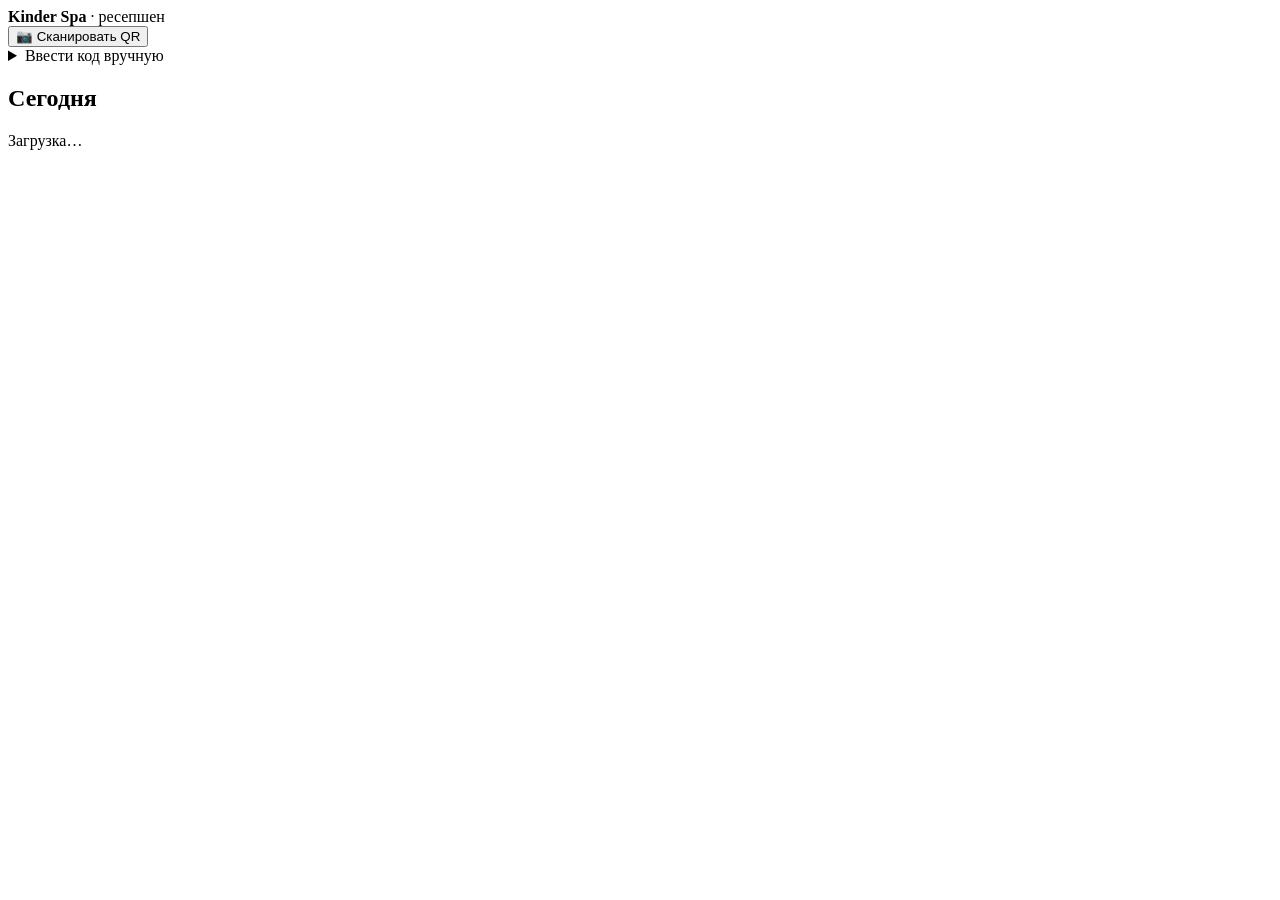
==== backend/kinder/static/tg/scan.html @ 87d90392 "Reception QR scanner as a Telegram Mini App Staff get a "Scan QR" keyboard button that opens /tg/sca" ====
<!doctype html>
<html lang="ru">
<head>
<meta charset="utf-8">
<meta name="viewport" content="width=device-width, initial-scale=1, maximum-scale=1">
<title>Kinder Spa — сканер</title>
<link rel="stylesheet" href="/tg/static/scan.css">
<script src="https://telegram.org/js/telegram-web-app.js"></script>
</head>
<body>
<main id="app">
  <header><b>Kinder Spa</b> · ресепшен</header>
  <section id="scan-box">
    <button id="scan-btn" class="big" type="button">📷 Сканировать QR</button>
    <details id="manual">
      <summary>Ввести код вручную</summary>
      <form id="manual-form"><input id="manual-code" placeholder="KSPA1:…" autocomplete="off"><button type="submit">Найти</button></form>
    </details>
  </section>
  <div id="msg" class="msg" role="status" aria-live="polite"></div>
  <section id="result"></section>
  <section id="today"><h2>Сегодня</h2><div id="today-list" class="muted">Загрузка…</div></section>
</main>
<script src="/tg/static/scan.js"></script>
</body>
</html>
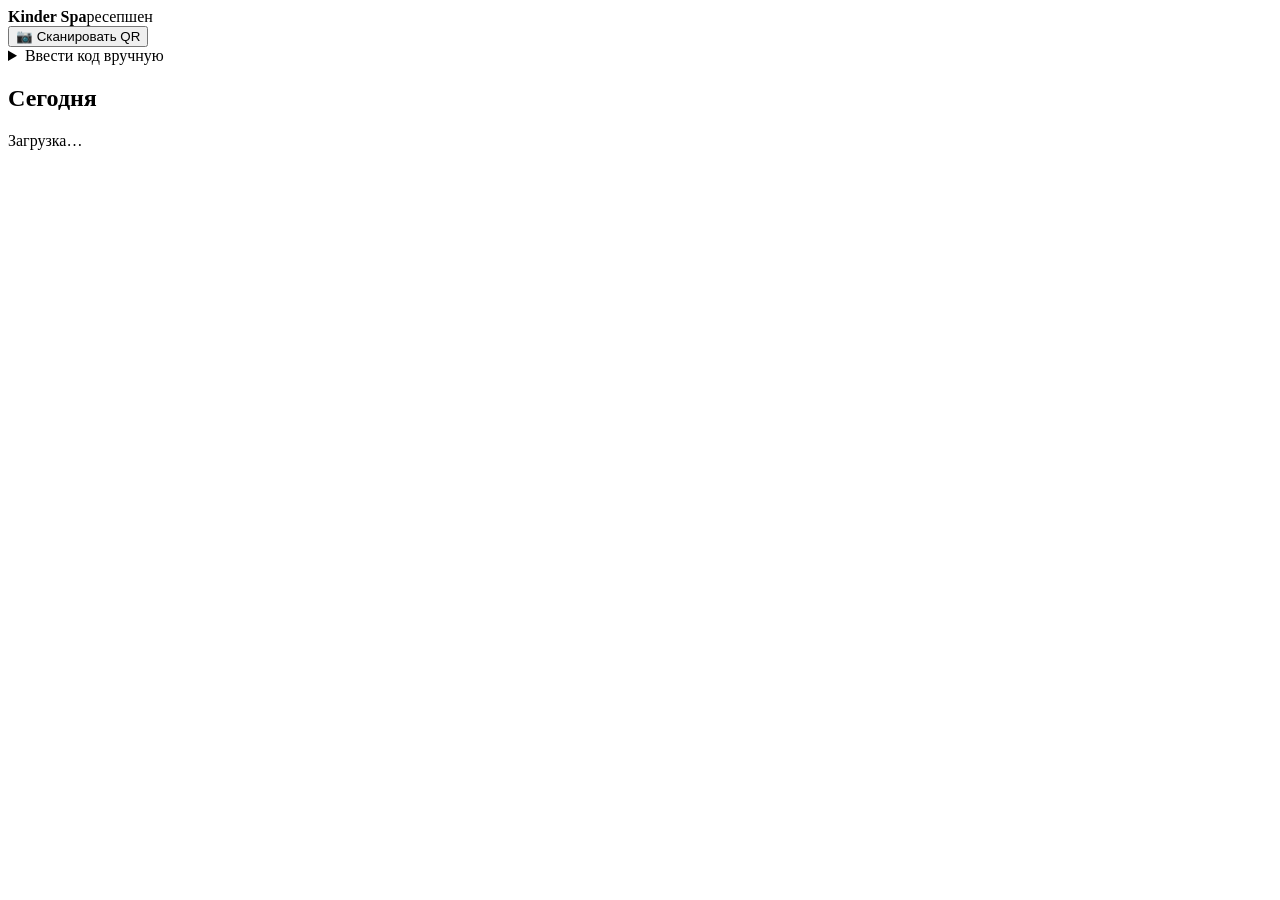
==== commit ca5f5d1f: "Red brand redesign: public site, admin panel, scanner and bot welcome New identity: pomegranate red " ====
--- a/backend/kinder/static/tg/scan.html
+++ b/backend/kinder/static/tg/scan.html
@@ -9,7 +9,7 @@
 </head>
 <body>
 <main id="app">
-  <header><b>Kinder Spa</b> · ресепшен</header>
+  <header><img src="/admin/static/icon.svg" alt=""><b>Kinder Spa</b><span>ресепшен</span></header>
   <section id="scan-box">
     <button id="scan-btn" class="big" type="button">📷 Сканировать QR</button>
     <details id="manual">
